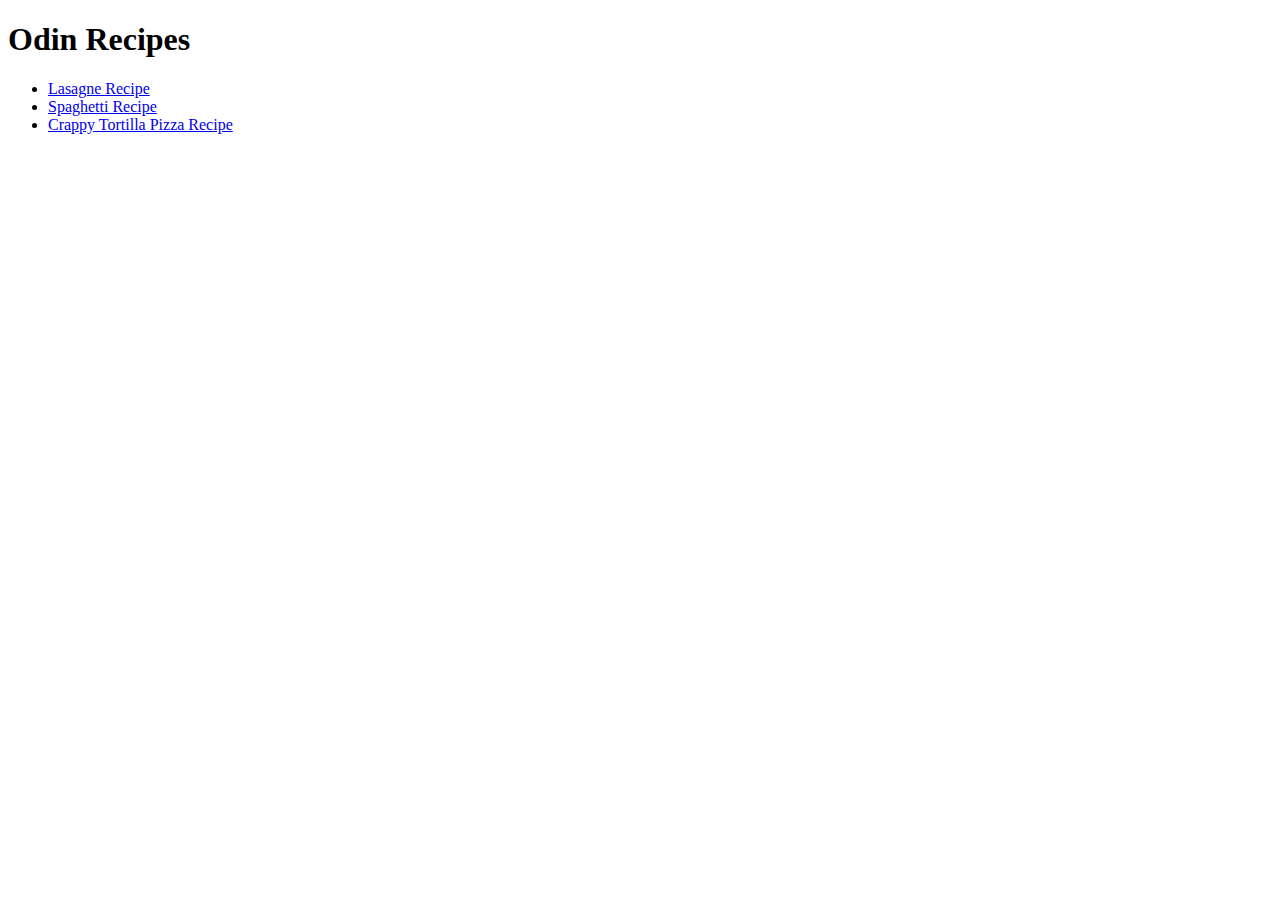
==== index.html @ 3e84e2c0 "Initial html files added" ====
<!DOCTYPE html>
<html lang="en">
    <head>
        <meta charset="utf-8">
        <title>Odin Recipes Assignment</title>
    </head>

    <body>
        <h1>Odin Recipes</h1>
        <ul>
            <li><a href="recipes/lasagne.html">Lasagne Recipe</a></li>
            <li><a href="recipes/spaghetti.html">Spaghetti Recipe</a></li>
            <li><a href="recipes/tortilla-pizza.html">Crappy Tortilla Pizza Recipe</a></li>

    </body>

</html>
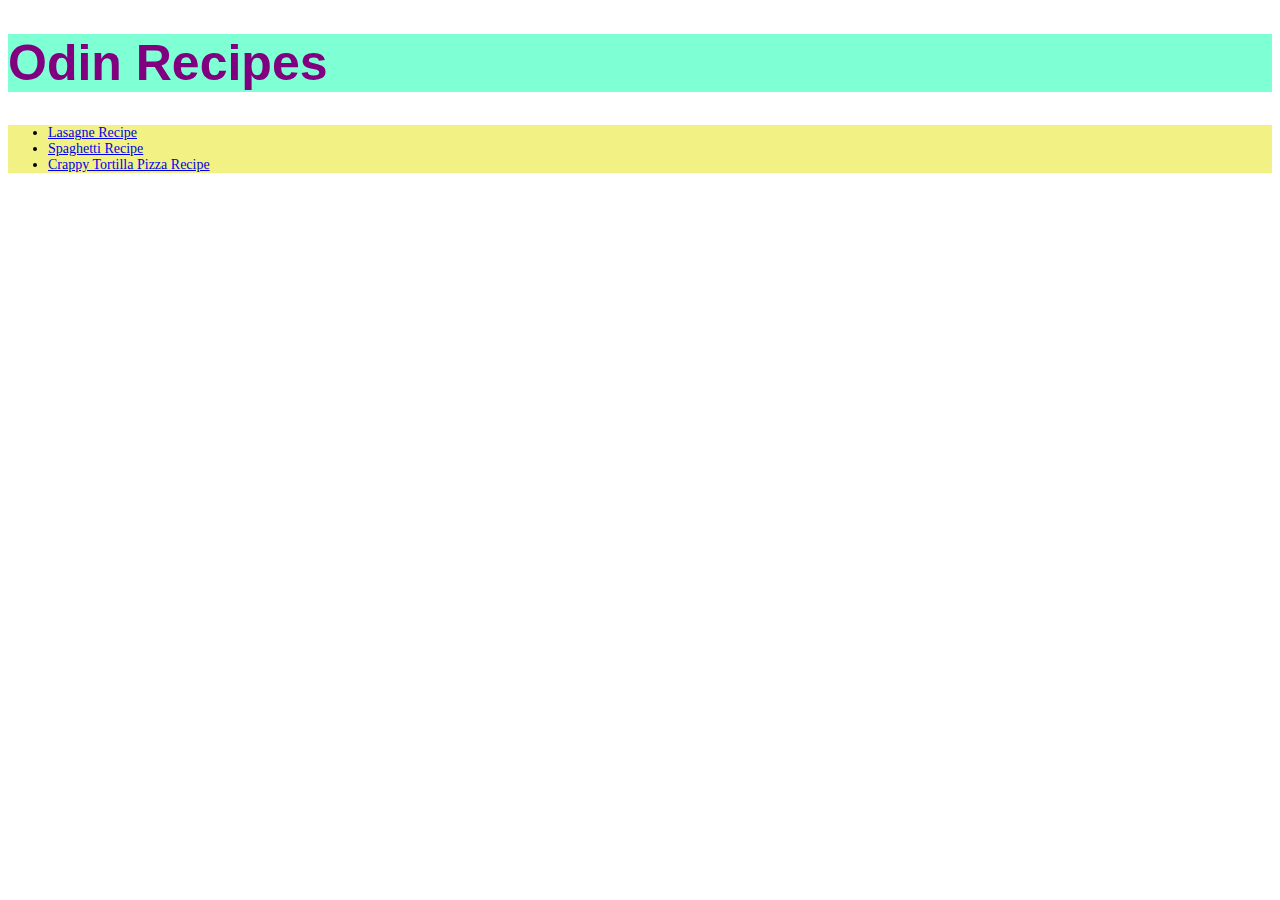
==== commit 8ff7bc2b: "Updated for css test" ====
--- a/index.html
+++ b/index.html
@@ -3,11 +3,12 @@
     <head>
         <meta charset="utf-8">
         <title>Odin Recipes Assignment</title>
+        <link rel="stylesheet" href="./css/styles.css">
     </head>
 
     <body>
-        <h1>Odin Recipes</h1>
-        <ul>
+        <h1 id="title">Odin Recipes</h1>
+        <ul class="list">
             <li><a href="recipes/lasagne.html">Lasagne Recipe</a></li>
             <li><a href="recipes/spaghetti.html">Spaghetti Recipe</a></li>
             <li><a href="recipes/tortilla-pizza.html">Crappy Tortilla Pizza Recipe</a></li>
--- a/css/styles.css
+++ b/css/styles.css
@@ -0,0 +1,22 @@
+#title {
+    background-color: aquamarine;
+    color: purple;
+    font-size: 50px;
+    font-family: 'Trebuchet MS', 'Lucida Sans Unicode', 'Lucida Grande', 'Lucida Sans', Arial, sans-serif;
+}
+
+.list {
+    background-color: #ecec45a9;
+    font-size: 14px;
+}
+
+h1 {
+    background-color: azure;
+    font-size: 32px;
+}
+
+h2 {
+    background-color: blueviolet;
+    color: antiquewhite;
+    font-size: 18px;
+}